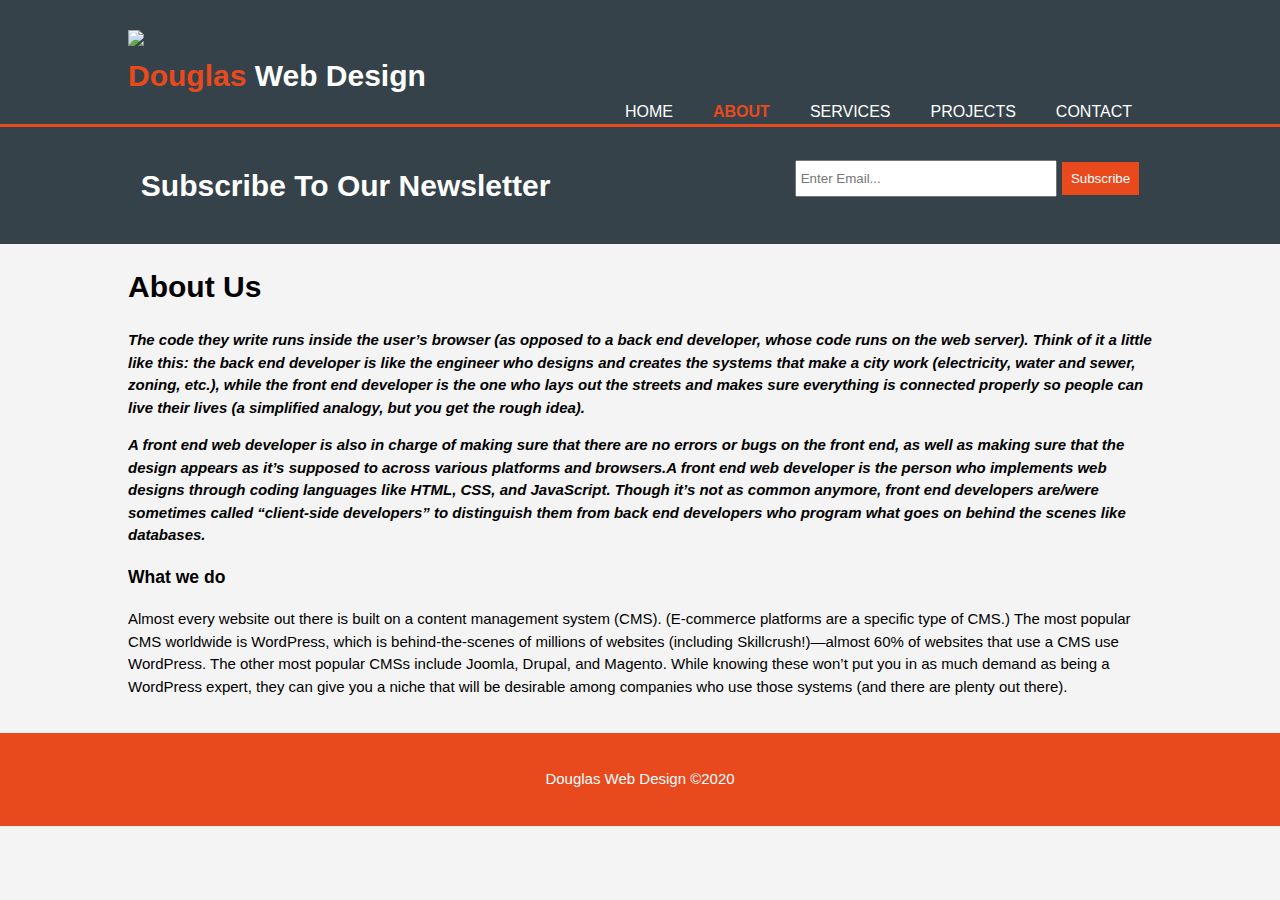
==== about.html @ c35bf1e9 "initial commit" ====
<!DOCTYPE html>
<html lang="en" dir="ltr">
  <head>
    <meta charset="utf-8">
    <meta name="viewport" content="width=device-width">
    <meta name="Author" content="Douglas Obara">
    <title>Douglas Web Design | About</title>
    <link rel="stylesheet" href="style.css">
    <link rel="stylesheet" href="link/animate.css">
  </head>
  <body>
     <header>
       <div class="container">
         <div id="branding">
            <div><img src="images/logo.png" width="20%"></div>
           <h1><span class="highlight">Douglas</span> Web Design</h1>
         </div>
         <nav>
           <ul>
             <li><a href="index.html">Home</a></li>
             <li class="current"><a href="about.html">About</a></li>
             <li><a href="services.html">Services</a></li>
             <li><a href="projects.html">Projects</a></li>
             <li><a href="contact.html">Contact</a></li>
           </ul>
         </nav>
       </div>
     </header>

     <section id="newsletter">
       <div class="container bounce animated">
         <h1>Subscribe To Our Newsletter</h1>
         <form>
           <input type="email" placeholder="Enter Email...">
           <button type="submit" class="button_1">Subscribe</button>
         </form>
       </div>
     </section>

     <section id="main">
        <div class="container">
           <article class="main-col">
             <h1 class="page-title">About Us</h1>
              <p><b><i>The code they write runs inside the user’s browser (as opposed to a back end developer, whose code runs on the web server). Think of it a little like this: the back end developer is like the engineer who designs and creates the systems that make a city work (electricity, water and sewer, zoning, etc.), while the front end developer is the one who lays out the streets and makes sure everything is connected properly so people can live their lives (a simplified analogy, but you get  the rough idea).</i></b></p>
              <p><b><i>A front end web developer is also in charge of making sure that there are no errors or bugs on the front end, as well as making sure that the design appears as it’s supposed to across various platforms and browsers.A front end web developer is the person who implements web designs through coding languages like HTML, CSS, and JavaScript. Though it’s not as common anymore, front end developers are/were sometimes called “client-side developers” to distinguish them from back end developers who program what goes on behind the scenes like databases.</i></b></p>
           </article>
           <aside id="sidebar">
             <h3>What we do</h3>
             <p>Almost every website out there is built on a content management system (CMS). (E-commerce platforms are a specific type of CMS.) The most popular CMS worldwide is WordPress, which is behind-the-scenes of millions of websites (including Skillcrush!)—almost 60% of websites that use a CMS use WordPress.
The other most popular CMSs include Joomla, Drupal, and Magento. While knowing these won’t put you in as much demand as being a WordPress expert, they can give you a niche that will be desirable among companies who use those systems (and there are plenty out there).
</p>
           </aside>
        </div>
     </section>

     <footer>
       <p>Douglas Web Design &copy;2020</p>
     </footer>
  </body>
</html>
---- style.css ----
body{
  font-family:Arial,helvetica,sans-serif;
  font-size: 15px;
  line-height: 1.5;
  padding:0;
  margin:0;
  background-color: #f4f4f4;
}

/* Global */
.container{
  width:80%;
  margin: auto;
  overflow: hidden;
}

.button_1{
  margin-left:1px;
  padding:9px;
  border: 0;
  background:#e8491d;
  color: #ffffff;
}

/* By default ul has a padding // so set to zero*/
ul{
  padding:0;
  margin:0;
}

/* header */
header{
  background:#35424a;
  color: #ffffff;
  padding-top: 30px;
  min-height: 70px;
  border-bottom: #e8491d 3px solid;
}

header a{
  color:#ffffff;
  text-decoration:none;
  text-transform: uppercase;
  font-size: 16px;
}

header li{
  float:left;
  display: inline;
  padding: 0 20px 0 20px;
}

header #branding{
  float: left;
}
header #branding h1{
  margin: 0;
}
header nav{
  float:right;
  margin-top: 70px;
}

header .highlight,header .current a{
  color:#e8491d;
  font-weight: bold;
}
header a:hover{
  color:#cccccc;
  font-weight:bold;
}

/* Showcase */
#showcase{
  min-height: 400px;
  background:url('images/showcase.jpg') no-repeat 0 -400px;
  text-align: center;
  color:#ffffff;
}
#showcase h1{
  margin-top: 100px;
  font-size: 55px;
  margin-bottom: 10px;
}
#showcase p{
  font-size: 20px;
}

/* Newsletter*/
#newsletter{
  color:#ffffff;
  padding:16px;
  background:#35424a;
}

#newsletter h1{
  float: left;
}
#newsletter form{
  float:right;
  margin-top:17px;
}
#newsletter input[type="email"]{
  padding:4px;
  height:25px;
  width: 250px;
}

/* Boxes */
#boxes{
  margin-top: 20px;
}
#boxes .box{
  float: left;
  width: 30%;
  text-align: center;
  padding:10px;
}
#boxes img{
  width: 90px;
}
footer{
  padding:20px;
  margin-top:20px;
  text-align: center;
  background-color: #e8491d;
  color: #ffffff;

}
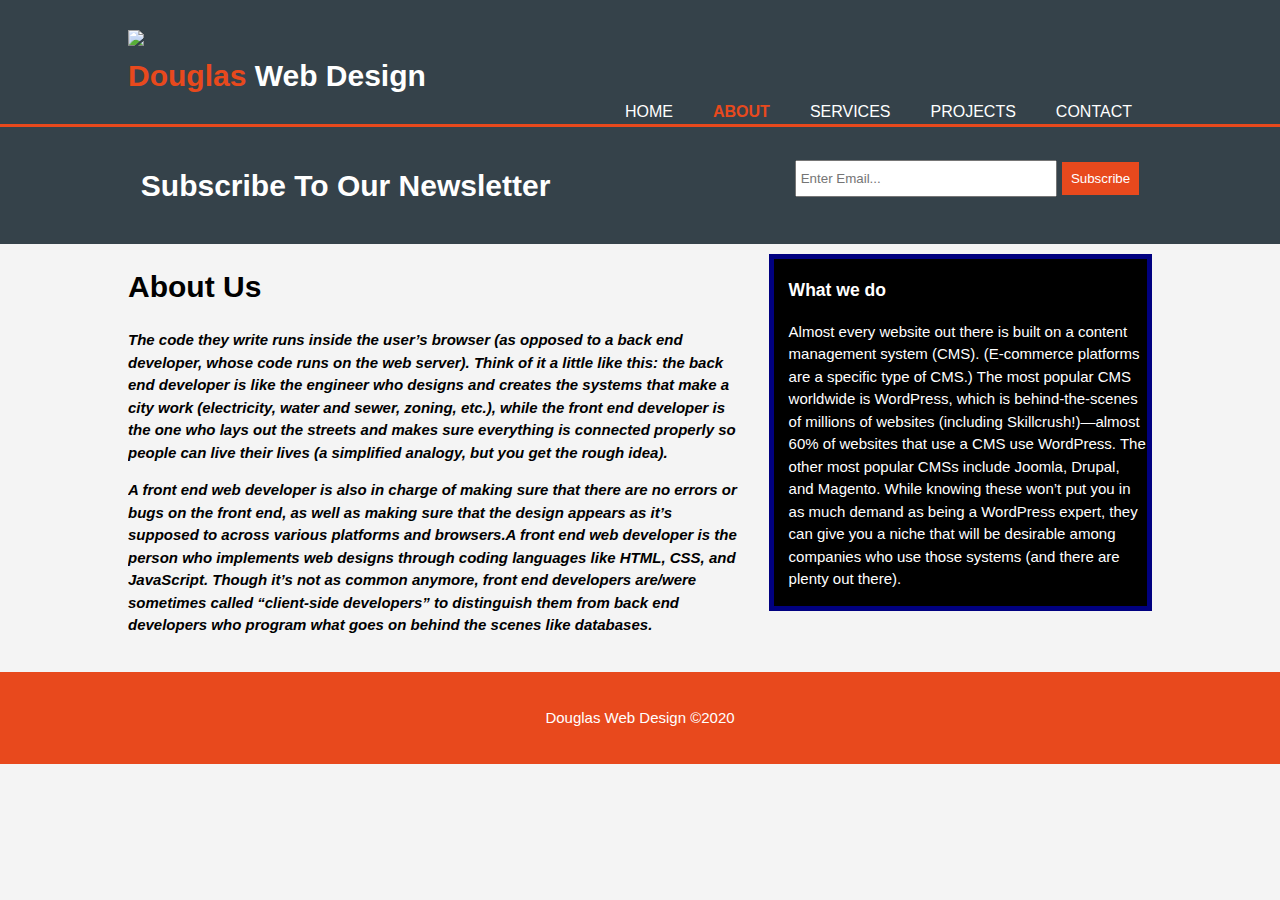
==== commit 12e161ab: "changed title" ====
--- a/about.html
+++ b/about.html
@@ -4,7 +4,7 @@
     <meta charset="utf-8">
     <meta name="viewport" content="width=device-width">
     <meta name="Author" content="Douglas Obara">
-    <title>Douglas Web Design | About</title>
+    <title>About &ndash; Douglas Web Design</title>
     <link rel="stylesheet" href="style.css">
     <link rel="stylesheet" href="link/animate.css">
   </head>
--- a/style.css
+++ b/style.css
@@ -119,6 +119,35 @@
 #boxes img{
   width: 90px;
 }
+
+/* aside sidebar*/
+aside#sidebar{
+  float:right;
+  width:35%;
+  margin-top:10px;
+  background-color: #000000;
+  color:#ffffff;
+  padding-left:15px;
+  border:5px solid rgba(0,0,255,0.5);
+}
+.main-col{
+  float:left;
+  width:60%;
+}
+ #frm{
+  background-color:black;
+  width: 20%;
+  color: white;
+  padding: 16px;
+  margin-top: 16px;
+}
+#btn{
+  align-content: center;
+}
+#btn:hover{
+  background: blue;
+  color: white;
+}
 footer{
   padding:20px;
   margin-top:20px;
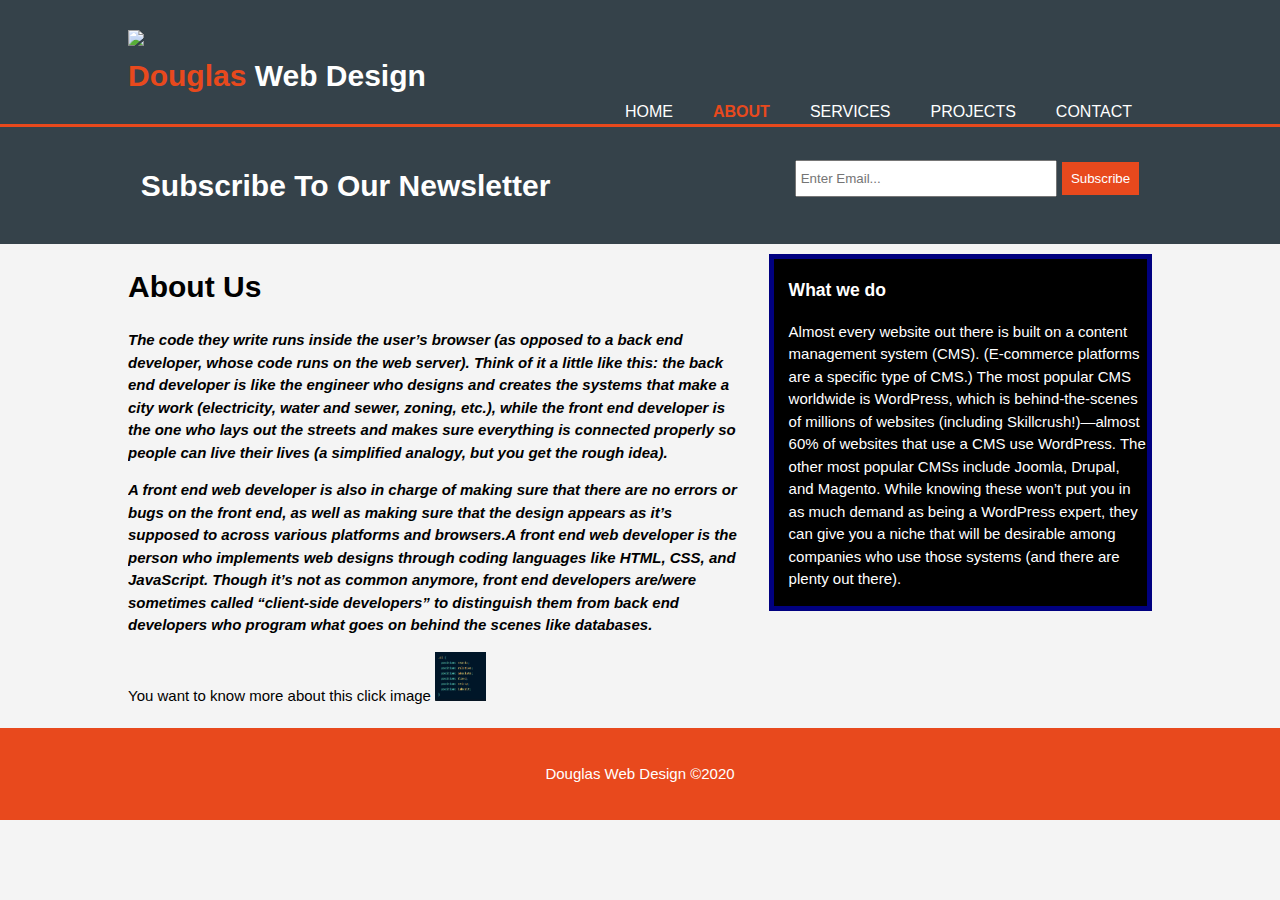
==== commit 902ac0c6: "vertical line & image link" ====
--- a/about.html
+++ b/about.html
@@ -44,6 +44,9 @@
               <p><b><i>The code they write runs inside the user’s browser (as opposed to a back end developer, whose code runs on the web server). Think of it a little like this: the back end developer is like the engineer who designs and creates the systems that make a city work (electricity, water and sewer, zoning, etc.), while the front end developer is the one who lays out the streets and makes sure everything is connected properly so people can live their lives (a simplified analogy, but you get  the rough idea).</i></b></p>
               <p><b><i>A front end web developer is also in charge of making sure that there are no errors or bugs on the front end, as well as making sure that the design appears as it’s supposed to across various platforms and browsers.A front end web developer is the person who implements web designs through coding languages like HTML, CSS, and JavaScript. Though it’s not as common anymore, front end developers are/were sometimes called “client-side developers” to distinguish them from back end developers who program what goes on behind the scenes like databases.</i></b></p>
            </article>
+           <!-- Vertical line -->
+           <div class="vl"></div>
+           <!-- End Vertical line -->
            <aside id="sidebar">
              <h3>What we do</h3>
              <p>Almost every website out there is built on a content management system (CMS). (E-commerce platforms are a specific type of CMS.) The most popular CMS worldwide is WordPress, which is behind-the-scenes of millions of websites (including Skillcrush!)—almost 60% of websites that use a CMS use WordPress.
@@ -52,7 +55,11 @@
            </aside>
         </div>
      </section>
-
+<section>
+  <div class="container zoomIn animated">
+  You want to know more about this click image <a href="https://css-tricks.com/absolute-relative-fixed-positioining-how-do-they-differ/"><img src="images/absoluterelativeposition.png" width="5%"></a>
+</div>
+</section>
      <footer>
        <p>Douglas Web Design &copy;2020</p>
      </footer>
--- a/style.css
+++ b/style.css
@@ -85,6 +85,9 @@
 #showcase p{
   font-size: 20px;
 }
+#showcase:hover{
+  opacity: .9;
+}
 
 /* Newsletter*/
 #newsletter{
@@ -134,19 +137,39 @@
   float:left;
   width:60%;
 }
+/* Form */
+#formhead{
+  color:rgb(0,255,122);
+  font-weight: bolder;
+  text-transform: uppercase;
+}
  #frm{
   background-color:black;
-  width: 20%;
+  width: 30%;
   color: white;
-  padding: 16px;
+  padding: 16px 16px 32px 16px;
   margin-top: 16px;
 }
+#frm:hover{
+  opacity: .9;
+}
 #btn{
-  align-content: center;
+  float:right;
+  border:none;
+  padding:6px;
+   border-radius: 50px;
 }
 #btn:hover{
-  background: blue;
+  background: green;
   color: white;
+}
+#frm form{
+  border:3px double white;
+  padding:20px 20px 35px 20px;
+}
+ aside#contact{
+  float:right;
+  width: 25%;
 }
 footer{
   padding:20px;
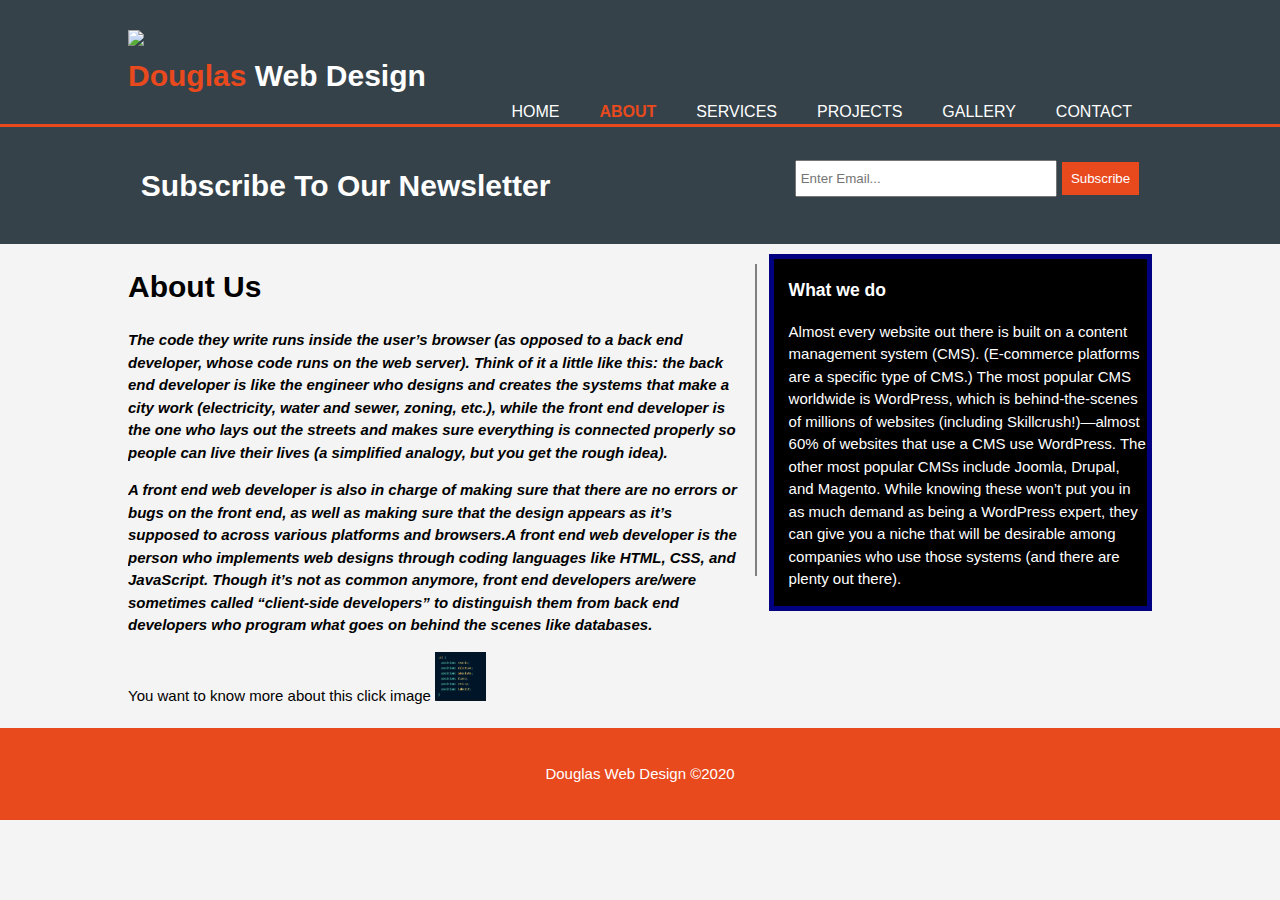
==== commit 133fc267: "image as link" ====
--- a/about.html
+++ b/about.html
@@ -21,6 +21,7 @@
              <li class="current"><a href="about.html">About</a></li>
              <li><a href="services.html">Services</a></li>
              <li><a href="projects.html">Projects</a></li>
+             <li><a href="gallery.html">gallery</a></li>
              <li><a href="contact.html">Contact</a></li>
            </ul>
          </nav>
@@ -56,8 +57,10 @@
         </div>
      </section>
 <section>
-  <div class="container zoomIn animated">
-  You want to know more about this click image <a href="https://css-tricks.com/absolute-relative-fixed-positioining-how-do-they-differ/"><img src="images/absoluterelativeposition.png" width="5%"></a>
+<div class="container">
+  <div class="lnk">
+  You want to know more about this click image <a href="https://css-tricks.com/absolute-relative-fixed-positioining-how-do-they-differ/"><img src="images/absoluterelativeposition.png" width="5%" class="linkimg"></a>
+</div>
 </div>
 </section>
      <footer>
--- a/style.css
+++ b/style.css
@@ -138,17 +138,19 @@
   width:60%;
 }
 /* Form */
-#formhead{
-  color:rgb(0,255,122);
-  font-weight: bolder;
-  text-transform: uppercase;
-}
+
  #frm{
   background-color:black;
   width: 30%;
   color: white;
   padding: 16px 16px 32px 16px;
   margin-top: 16px;
+  float:left;
+}
+#formhead{
+  color:rgb(0,255,122);
+  font-weight: bolder;
+  text-transform: uppercase;
 }
 #frm:hover{
   opacity: .9;
@@ -169,7 +171,57 @@
 }
  aside#contact{
   float:right;
-  width: 25%;
+  width: 40%;
+  padding-top: 50px;
+}
+/* vertical line */
+.vl{
+  border: 1px solid grey;
+  height: 310px;
+  position: absolute;
+  left: 59%;
+  margin-top: 20px;
+}
+/* Dropdown*/
+.dropdown {
+  float: left;
+  overflow: hidden;
+}
+
+.dropdown .dropbtn {
+  font-size: 16px;
+  border: none;
+  outline: none;
+  color: white;
+  padding: 14px 16px;
+  background-color: inherit;
+  font-family: inherit;
+  margin: 0;
+}
+.dropdown-content {
+  display: none;
+  position: absolute;
+  background-color: #f9f9f9;
+  min-width: 160px;
+  box-shadow: 0px 8px 16px 0px rgba(0,0,0,0.2);
+  z-index: 1;
+}
+
+.dropdown-content a {
+  float: none;
+  color: black;
+  padding: 12px 16px;
+  text-decoration: none;
+  display: block;
+  text-align: left;
+}
+
+.dropdown-content a:hover {
+  background-color: #ddd;
+}
+
+.dropdown:hover .dropdown-content {
+  display: block;
 }
 footer{
   padding:20px;
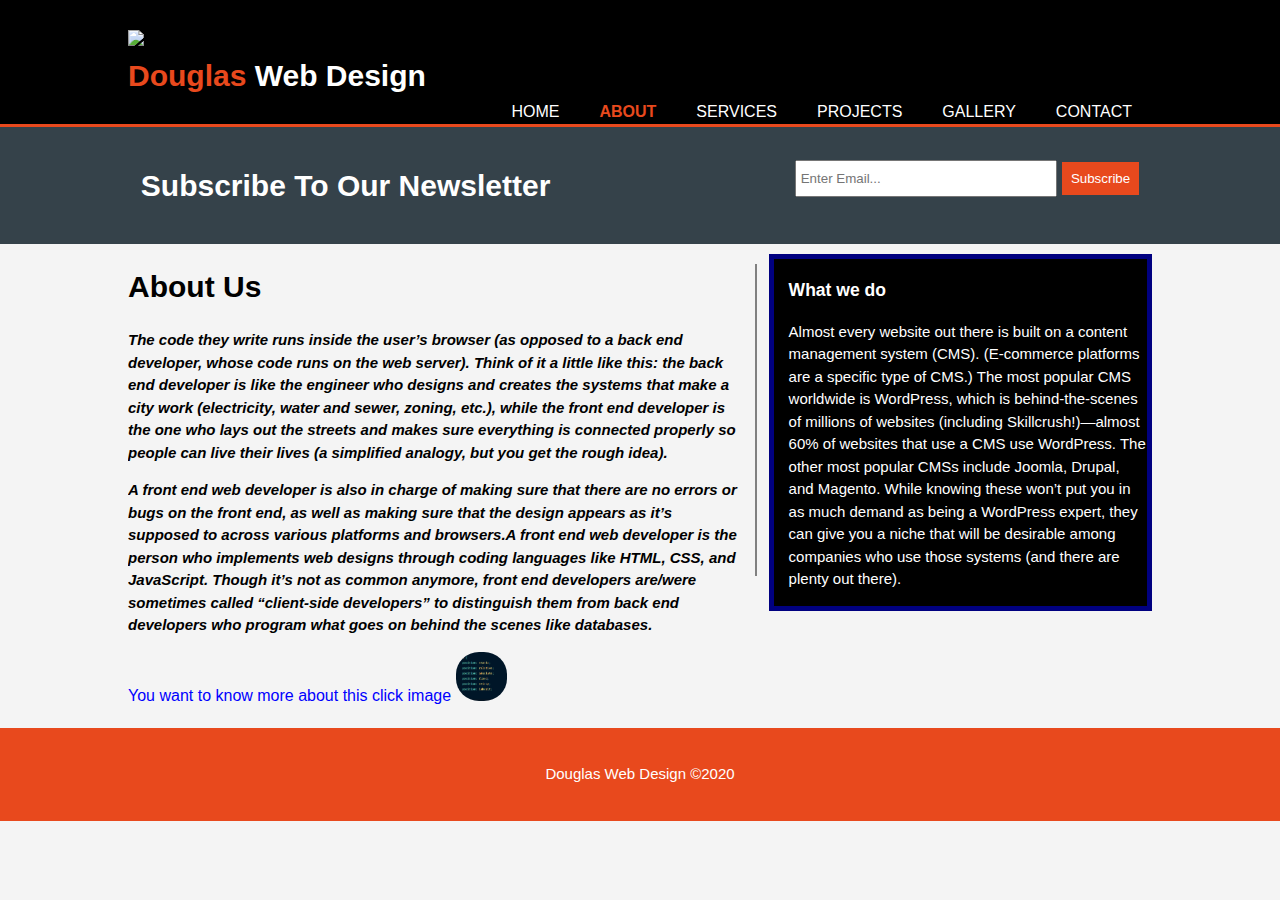
==== commit 0e91d155: "script link add" ====
--- a/about.html
+++ b/about.html
@@ -7,6 +7,8 @@
     <title>About &ndash; Douglas Web Design</title>
     <link rel="stylesheet" href="style.css">
     <link rel="stylesheet" href="link/animate.css">
+    <script src="javacript.js" charset="utf-8"></script>
+    <script src="Script\javascript.js" charset="utf-8"></script>
   </head>
   <body>
      <header>
--- a/style.css
+++ b/style.css
@@ -30,7 +30,7 @@
 
 /* header */
 header{
-  background:#35424a;
+  background:#000000;
   color: #ffffff;
   padding-top: 30px;
   min-height: 70px;
@@ -171,8 +171,12 @@
 }
  aside#contact{
   float:right;
-  width: 40%;
+  width: 25%;
   padding-top: 50px;
+}
+.frame{
+  margin-top: 30px;
+  margin-left: 20px;
 }
 /* vertical line */
 .vl{
@@ -181,6 +185,18 @@
   position: absolute;
   left: 59%;
   margin-top: 20px;
+}
+/* animation of the image link */
+.linkimg:hover{
+  animation: shake 0.5s;
+  border-radius: 50%;
+}
+.linkimg{
+  border-radius: 45%;
+}
+.lnk{
+  font-size: 16px;
+  color: blue;
 }
 /* Dropdown*/
 .dropdown {
@@ -223,11 +239,30 @@
 .dropdown:hover .dropdown-content {
   display: block;
 }
+/* center websites gallery*/
+.main{
+  max-width: 1250px;
+  margin: auto;
+  background-color: #ffffff;
+  padding-left: 30px;
+}
+.main h1{
+  font-size: 50px;
+  word-break: break-all;
+  text-transform: uppercase;
+  color: rgba(0,255,0,0.9);
+  padding-top: 20px;
+  margin-top: 0px;
+}
+.main h1:hover{
+  color:rgb(174,132,29);
+  animation: bounce 0.5s;
+  animation-iteration-count: infinite;
+}
 footer{
   padding:20px;
   margin-top:20px;
   text-align: center;
   background-color: #e8491d;
   color: #ffffff;
-
-}
+}
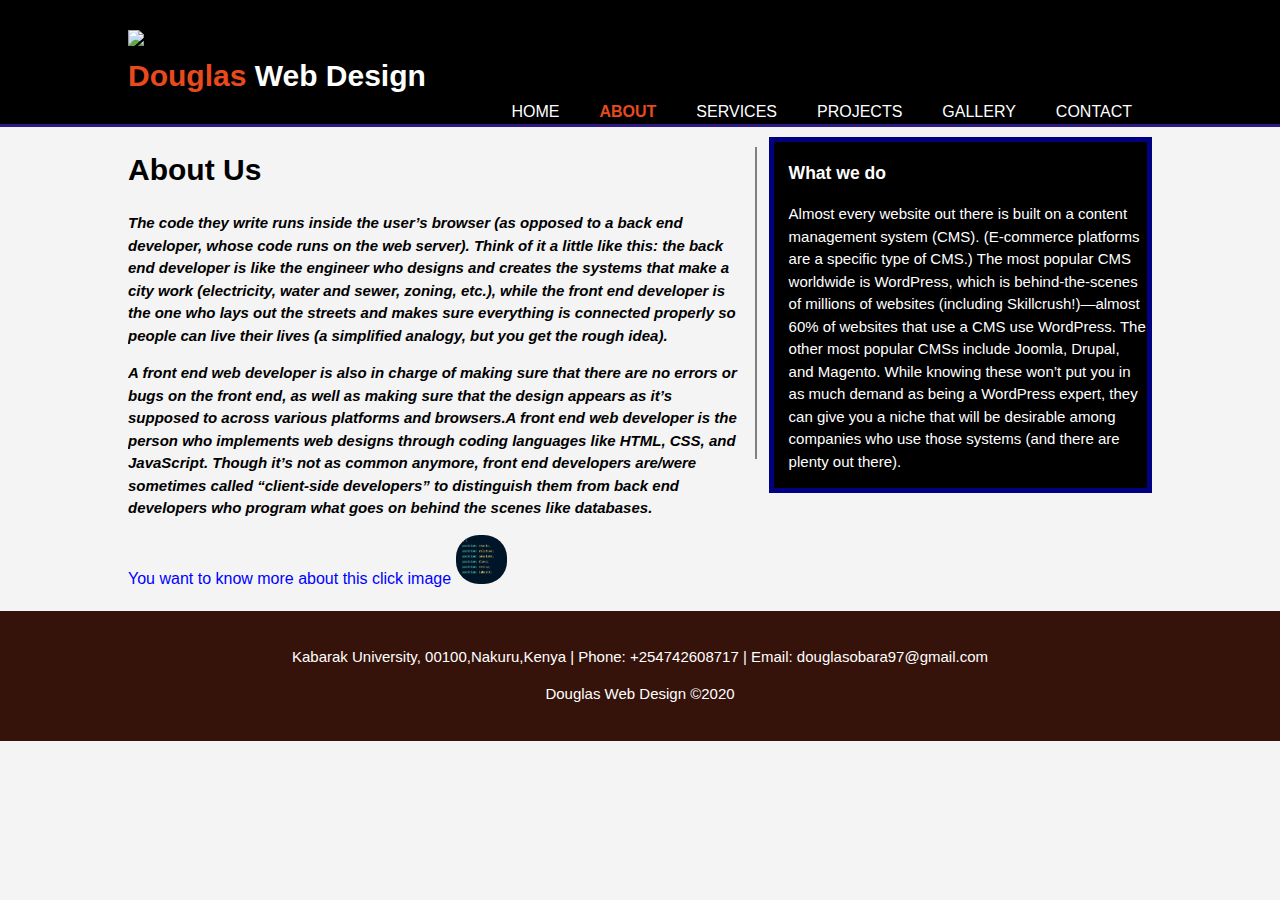
==== commit 81cebd99: "update css" ====
--- a/about.html
+++ b/about.html
@@ -30,16 +30,6 @@
        </div>
      </header>
 
-     <section id="newsletter">
-       <div class="container bounce animated">
-         <h1>Subscribe To Our Newsletter</h1>
-         <form>
-           <input type="email" placeholder="Enter Email...">
-           <button type="submit" class="button_1">Subscribe</button>
-         </form>
-       </div>
-     </section>
-
      <section id="main">
         <div class="container">
            <article class="main-col">
@@ -61,11 +51,12 @@
 <section>
 <div class="container">
   <div class="lnk">
-  You want to know more about this click image <a href="https://css-tricks.com/absolute-relative-fixed-positioining-how-do-they-differ/"><img src="images/absoluterelativeposition.png" width="5%" class="linkimg"></a>
+  You want to know more about this click image <a href="https://css-tricks.com/absolute-relative-fixed-positioining-how-do-they-differ/"><img src="images/absoluterelativeposition.png" width="5%" class="imglink"></a>
 </div>
 </div>
 </section>
      <footer>
+      <p>Kabarak University, 00100,Nakuru,Kenya | Phone: +254742608717 | Email: douglasobara97@gmail.com</p>
        <p>Douglas Web Design &copy;2020</p>
      </footer>
   </body>
--- a/style.css
+++ b/style.css
@@ -13,7 +13,92 @@
   margin: auto;
   overflow: hidden;
 }
-
+/* By default ul has a padding // so set to zero*/
+ul{
+  padding:0;
+  margin:0;
+}
+
+/*--HEADER--*/
+header{
+  background:#000000;
+  color: #ffffff;
+  padding-top: 30px;
+  min-height: 70px;
+  border-bottom: #2d1985 3px solid;
+}
+
+header a{
+  color:#ffffff;
+  text-decoration:none;
+  text-transform: uppercase;
+  font-size: 16px;
+}
+
+header li{
+  float:left;
+  display: inline;
+  padding: 0 20px 0 20px;
+}
+
+header #branding{
+  float: left;
+}
+header #branding h1{
+  margin: 0;
+}
+header nav{
+  float:right;
+  margin-top: 70px;
+}
+
+header .highlight,header .current a{
+  color:#e8491d;
+  font-weight: bold;
+}
+header a:hover{
+  color:#cccccc;
+  font-weight:bold;
+}
+/*--END HEADER--*/
+
+/*--INDEX--*/
+/* Showcase */
+#showcase{
+  min-height: 400px;
+  background:url('images/showcase.jpg') no-repeat 0 -400px;
+  text-align: center;
+  color:#ffffff;
+}
+#showcase h1{
+  margin-top: 100px;
+  font-size: 55px;
+  margin-bottom: 10px;
+}
+#showcase p{
+  font-size: 20px;
+}
+#showcase:hover{
+  opacity: .9;
+}
+/* Newsletter*/
+#newsletter{
+  color:#ffffff;
+  padding:16px;
+  background:#35424a;
+}
+#newsletter h1{
+  float: left;
+}
+#newsletter form{
+  float:right;
+  margin-top:17px;
+}
+#newsletter input[type="email"]{
+  padding:4px;
+  height:25px;
+  width: 250px;
+}
 .button_1{
   margin-left:1px;
   padding:9px;
@@ -21,94 +106,6 @@
   background:#e8491d;
   color: #ffffff;
 }
-
-/* By default ul has a padding // so set to zero*/
-ul{
-  padding:0;
-  margin:0;
-}
-
-/* header */
-header{
-  background:#000000;
-  color: #ffffff;
-  padding-top: 30px;
-  min-height: 70px;
-  border-bottom: #e8491d 3px solid;
-}
-
-header a{
-  color:#ffffff;
-  text-decoration:none;
-  text-transform: uppercase;
-  font-size: 16px;
-}
-
-header li{
-  float:left;
-  display: inline;
-  padding: 0 20px 0 20px;
-}
-
-header #branding{
-  float: left;
-}
-header #branding h1{
-  margin: 0;
-}
-header nav{
-  float:right;
-  margin-top: 70px;
-}
-
-header .highlight,header .current a{
-  color:#e8491d;
-  font-weight: bold;
-}
-header a:hover{
-  color:#cccccc;
-  font-weight:bold;
-}
-
-/* Showcase */
-#showcase{
-  min-height: 400px;
-  background:url('images/showcase.jpg') no-repeat 0 -400px;
-  text-align: center;
-  color:#ffffff;
-}
-#showcase h1{
-  margin-top: 100px;
-  font-size: 55px;
-  margin-bottom: 10px;
-}
-#showcase p{
-  font-size: 20px;
-}
-#showcase:hover{
-  opacity: .9;
-}
-
-/* Newsletter*/
-#newsletter{
-  color:#ffffff;
-  padding:16px;
-  background:#35424a;
-}
-
-#newsletter h1{
-  float: left;
-}
-#newsletter form{
-  float:right;
-  margin-top:17px;
-}
-#newsletter input[type="email"]{
-  padding:4px;
-  height:25px;
-  width: 250px;
-}
-
 /* Boxes */
 #boxes{
   margin-top: 20px;
@@ -122,61 +119,14 @@
 #boxes img{
   width: 90px;
 }
+/*--END INDEX--*/
+
+/*--ABOUT--*/
 
 /* aside sidebar*/
-aside#sidebar{
-  float:right;
-  width:35%;
-  margin-top:10px;
-  background-color: #000000;
-  color:#ffffff;
-  padding-left:15px;
-  border:5px solid rgba(0,0,255,0.5);
-}
 .main-col{
   float:left;
   width:60%;
-}
-/* Form */
-
- #frm{
-  background-color:black;
-  width: 30%;
-  color: white;
-  padding: 16px 16px 32px 16px;
-  margin-top: 16px;
-  float:left;
-}
-#formhead{
-  color:rgb(0,255,122);
-  font-weight: bolder;
-  text-transform: uppercase;
-}
-#frm:hover{
-  opacity: .9;
-}
-#btn{
-  float:right;
-  border:none;
-  padding:6px;
-   border-radius: 50px;
-}
-#btn:hover{
-  background: green;
-  color: white;
-}
-#frm form{
-  border:3px double white;
-  padding:20px 20px 35px 20px;
-}
- aside#contact{
-  float:right;
-  width: 25%;
-  padding-top: 50px;
-}
-.frame{
-  margin-top: 30px;
-  margin-left: 20px;
 }
 /* vertical line */
 .vl{
@@ -186,59 +136,37 @@
   left: 59%;
   margin-top: 20px;
 }
+aside#sidebar{
+  float:right;
+  width:35%;
+  margin-top:10px;
+  background-color: #000000;
+  color:#ffffff;
+  padding-left:15px;
+  border:5px solid rgba(0,0,255,0.5);
+}
+.lnk{
+  font-size: 16px;
+  color: rgb(0, 0, 255);
+}
 /* animation of the image link */
-.linkimg:hover{
+.imglink:hover{
   animation: shake 0.5s;
   border-radius: 50%;
 }
-.linkimg{
+.imglink{
   border-radius: 45%;
 }
-.lnk{
-  font-size: 16px;
-  color: blue;
-}
-/* Dropdown*/
-.dropdown {
-  float: left;
-  overflow: hidden;
-}
-
-.dropdown .dropbtn {
-  font-size: 16px;
-  border: none;
-  outline: none;
-  color: white;
-  padding: 14px 16px;
-  background-color: inherit;
-  font-family: inherit;
-  margin: 0;
-}
-.dropdown-content {
-  display: none;
-  position: absolute;
-  background-color: #f9f9f9;
-  min-width: 160px;
-  box-shadow: 0px 8px 16px 0px rgba(0,0,0,0.2);
-  z-index: 1;
-}
-
-.dropdown-content a {
-  float: none;
-  color: black;
-  padding: 12px 16px;
-  text-decoration: none;
-  display: block;
-  text-align: left;
-}
-
-.dropdown-content a:hover {
-  background-color: #ddd;
-}
-
-.dropdown:hover .dropdown-content {
-  display: block;
-}
+
+/*--END ABOUT--*/
+
+/*--SERVICES--*/
+/*--END SERVICES--*/
+
+/*--PROJECT--*/
+/*--END PROJECT--*/
+
+/*--GALLERY--*/
 /* center websites gallery*/
 .main{
   max-width: 1250px;
@@ -259,10 +187,61 @@
   animation: bounce 0.5s;
   animation-iteration-count: infinite;
 }
+.content{
+  float: right;
+  width: 30%;
+}
+
+/* --END GALLERY-- */
+
+/* --CONTACT--*/
+#frm{
+  background-color:black;
+  width: 33%;
+  color: white;
+  padding: 16px 16px 32px 16px;
+  margin-top: 16px;
+  float:left;
+}
+#formhead{
+  color:rgb(0,255,122);
+  font-weight: bolder;
+  text-transform: uppercase;
+}
+#frm:hover{
+  opacity: .9;
+}
+#btn{
+  float:right;
+  border:none;
+  padding:6px;
+   border-radius: 50px;
+}
+#btn:hover{
+  background: green;
+  color: white;
+}
+#frm form{
+  border:3px double white;
+  padding:20px 60px 35px 20px;
+}
+ aside#contact{
+  float:right;
+  width: 25%;
+  padding-top: 50px;
+}
+.frame{
+  margin-top: 30px;
+  margin-left: 20px;
+}
+
+/*--END CONTACT--*/
+
+/*--FOOTER--*/
 footer{
   padding:20px;
   margin-top:20px;
   text-align: center;
-  background-color: #e8491d;
+  background-color: #35130a;
   color: #ffffff;
 }
